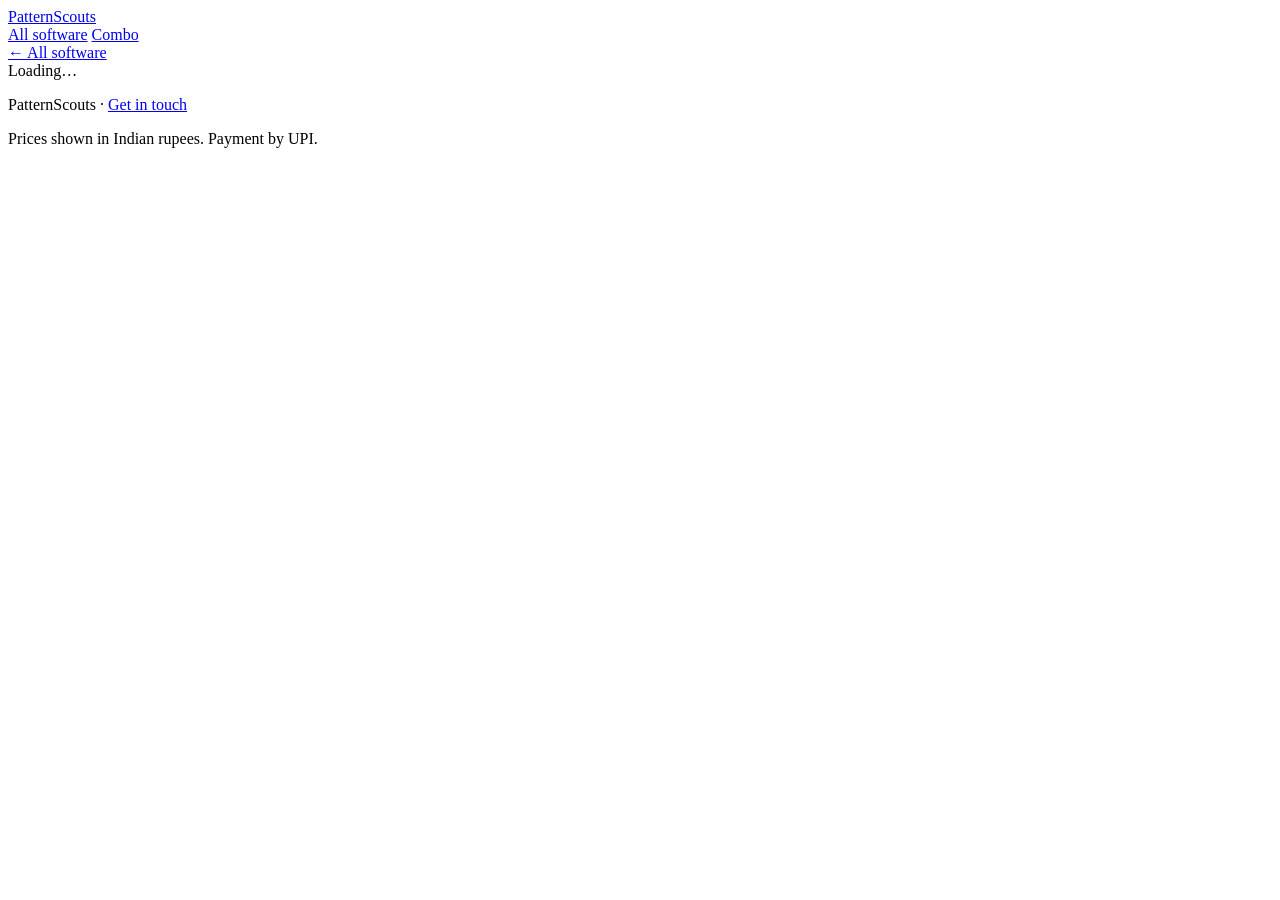
==== product.html @ a4d6b9c4 "Add files via upload" ====
<!doctype html>
<html lang="en">
<head>
<meta charset="utf-8">
<meta name="viewport" content="width=device-width, initial-scale=1">
<title>PatternScouts</title>
<meta name="description" content="What this PatternScouts software is built for, and what it costs.">

<link rel="preconnect" href="https://fonts.googleapis.com">
<link rel="preconnect" href="https://fonts.gstatic.com" crossorigin>
<link href="https://fonts.googleapis.com/css2?family=Space+Grotesk:wght@400;500;600;700&family=IBM+Plex+Mono:wght@400;500&family=IBM+Plex+Sans:wght@300;400;500;600&display=swap" rel="stylesheet">
<link rel="stylesheet" href="css/site.css">
</head>
<body>

<header class="top">
  <div class="wrap">
    <a class="brand" href="index.html">Pattern<span>Scouts</span></a>
    <nav>
      <a href="index.html#software">All software</a>
      <a href="index.html#combo">Combo</a>
    </nav>
  </div>
</header>

<main>
  <section class="hero">
    <div class="wrap">
      <a class="back" href="index.html">&larr; All software</a>
      <div id="head">
        <div class="state">Loading…</div>
      </div>
    </div>
  </section>

  <section class="section" id="about-section" hidden>
    <div class="wrap">
      <div id="what"></div>
      <div class="prose" id="about"></div>
    </div>
  </section>

  <section class="section" id="plans-section" hidden>
    <div class="wrap">
      <h2>What it costs</h2>
      <p class="sub" id="plans-sub"></p>
      <div class="grid" id="plans"></div>
      <div id="also"></div>
    </div>
  </section>
</main>

<footer class="foot">
  <div class="wrap">
    <p>PatternScouts · <a id="support-link" href="index.html#contact">Get in touch</a></p>
    <p>Prices shown in Indian rupees. Payment by UPI.</p>
  </div>
</footer>

<script src="js/config.js"></script>
<script src="js/api.js"></script>
<script src="js/product.js"></script>
</body>
</html>
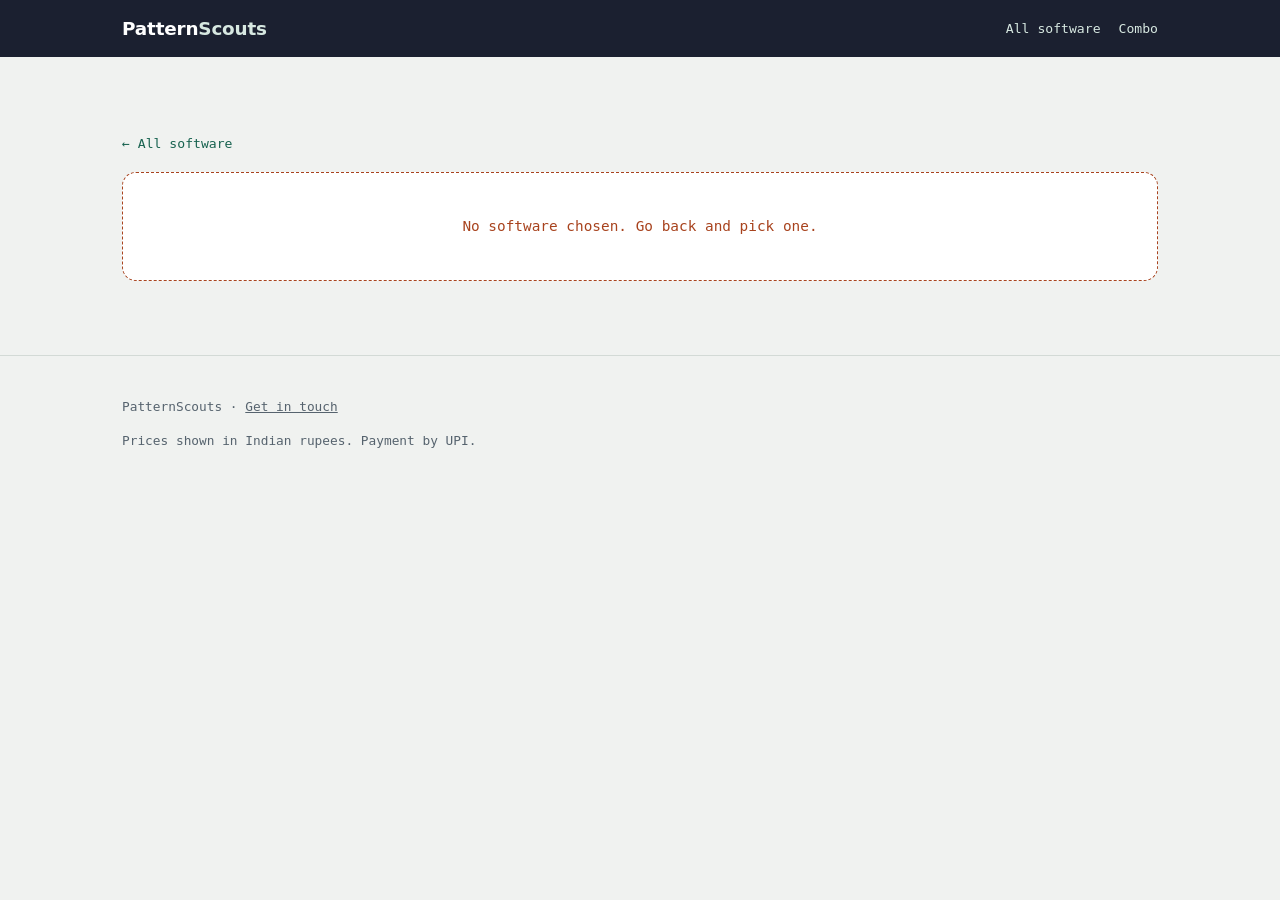
==== commit 81540f56: "Add files via upload" ====
--- a/product.html
+++ b/product.html
@@ -5,11 +5,11 @@
 <meta name="viewport" content="width=device-width, initial-scale=1">
 <title>PatternScouts</title>
 <meta name="description" content="What this PatternScouts software is built for, and what it costs.">
-
 <link rel="preconnect" href="https://fonts.googleapis.com">
 <link rel="preconnect" href="https://fonts.gstatic.com" crossorigin>
 <link href="https://fonts.googleapis.com/css2?family=Space+Grotesk:wght@400;500;600;700&family=IBM+Plex+Mono:wght@400;500&family=IBM+Plex+Sans:wght@300;400;500;600&display=swap" rel="stylesheet">
 <link rel="stylesheet" href="css/site.css">
+<link rel="stylesheet" href="css/product-rich.css">
 </head>
 <body>
 
@@ -24,6 +24,7 @@
 </header>
 
 <main>
+  <!-- Generic header (always shown) -->
   <section class="hero">
     <div class="wrap">
       <a class="back" href="index.html">&larr; All software</a>
@@ -33,6 +34,161 @@
     </div>
   </section>
 
+  <!-- Rich Crow sections — hidden by default, shown only for crow -->
+  <div id="crow-rich" style="display:none">
+
+    <!-- TRUST BAR -->
+    <div class="trust-bar">
+      <div class="wrap trust-bar__inner">
+        <div class="trust-item"><svg viewBox="0 0 24 24" fill="none" stroke="currentColor" stroke-width="2"><path d="M12 22s8-4 8-10V5l-8-3-8 3v7c0 6 8 10 8 10z"/></svg>Your data never leaves your computer</div>
+        <div class="trust-item"><svg viewBox="0 0 24 24" fill="none" stroke="currentColor" stroke-width="2"><polyline points="20 6 9 17 4 12"/></svg>No Excel installation required</div>
+        <div class="trust-item"><svg viewBox="0 0 24 24" fill="none" stroke="currentColor" stroke-width="2"><circle cx="12" cy="12" r="10"/><polyline points="12 6 12 12 16 14"/></svg>Updates automatically in the background</div>
+        <div class="trust-item"><svg viewBox="0 0 24 24" fill="none" stroke="currentColor" stroke-width="2"><path d="M17 21v-2a4 4 0 00-4-4H5a4 4 0 00-4 4v2"/><circle cx="9" cy="7" r="4"/></svg>Made in Mumbai for Indian businesses</div>
+      </div>
+    </div>
+
+    <!-- HOW IT WORKS -->
+    <section class="rich-section rich-section--alt" id="how-it-works">
+      <div class="wrap">
+        <div class="rich-head">
+          <p class="rich-eyebrow">Getting started</p>
+          <h2>Four steps. Then you're working.</h2>
+          <p>No account to create before you can see anything. Download, register inside the app, pay once, and start.</p>
+        </div>
+        <div class="rich-steps">
+          <div class="rich-step">
+            <div class="rich-step__num">01</div>
+            <div class="rich-step__icon"><svg viewBox="0 0 24 24" fill="none" stroke="currentColor" stroke-width="1.8"><path d="M21 15v4a2 2 0 01-2 2H5a2 2 0 01-2-2v-4M7 10l5 5 5-5M12 15V3"/></svg></div>
+            <h3>Download CrowSetup.exe</h3>
+            <p>One file. Double-click it. Crow installs itself with a Desktop shortcut. No admin password needed.</p>
+          </div>
+          <div class="rich-step">
+            <div class="rich-step__num">02</div>
+            <div class="rich-step__icon"><svg viewBox="0 0 24 24" fill="none" stroke="currentColor" stroke-width="1.8"><path d="M20 21v-2a4 4 0 00-4-4H8a4 4 0 00-4 4v2"/><circle cx="12" cy="7" r="4"/></svg></div>
+            <h3>Register inside Crow</h3>
+            <p>Fill in your name and contact details. Pick a plan. A QR code appears on screen for UPI payment.</p>
+          </div>
+          <div class="rich-step">
+            <div class="rich-step__num">03</div>
+            <div class="rich-step__icon"><svg viewBox="0 0 24 24" fill="none" stroke="currentColor" stroke-width="1.8"><rect x="1" y="4" width="22" height="16" rx="2" ry="2"/><line x1="1" y1="10" x2="23" y2="10"/></svg></div>
+            <h3>Pay by UPI</h3>
+            <p>Scan the QR code and pay. Your licence key arrives within one business day.</p>
+          </div>
+          <div class="rich-step">
+            <div class="rich-step__num">04</div>
+            <div class="rich-step__icon"><svg viewBox="0 0 24 24" fill="none" stroke="currentColor" stroke-width="1.8"><polyline points="20 6 9 17 4 12"/></svg></div>
+            <h3>Enter your key and start</h3>
+            <p>Paste the key once. Crow opens straight to your tools every time after that, and updates silently.</p>
+          </div>
+        </div>
+      </div>
+    </section>
+
+    <!-- BEFORE / AFTER -->
+    <section class="rich-section">
+      <div class="wrap">
+        <div class="rich-head">
+          <p class="rich-eyebrow">What Crow actually does</p>
+          <h2>Messy spreadsheet in. Clean result out.</h2>
+          <p>Every tool cleans your data on load — trailing spaces, mixed case, wrong date formats, numbers stored as text — before it even starts the analysis.</p>
+        </div>
+        <div class="ba">
+          <div class="ba__panel">
+            <div class="ba__panel-head ba__panel-head--bad">✕ &nbsp;What you have</div>
+            <div class="ba__row ba__row--header"><span>#</span><span>Vendor</span><span>Invoice</span><span>Amount</span></div>
+            <div class="ba__row"><span>1</span><span class="bad">&nbsp;shah traders</span><span class="bad">INV 0921</span><span class="bad">₹ 12,400 </span></div>
+            <div class="ba__row"><span>2</span><span class="bad">SHAH TRADERS  </span><span class="bad">inv-0921</span><span class="bad">12400</span></div>
+            <div class="ba__row"><span>3</span><span class="bad">Shah Traders</span><span class="bad">INV-0921</span><span class="bad">Rs12400</span></div>
+          </div>
+          <div class="ba__arrow">→</div>
+          <div class="ba__panel">
+            <div class="ba__panel-head ba__panel-head--good">✓ &nbsp;What Crow gives you</div>
+            <div class="ba__row ba__row--header"><span>#</span><span>Vendor</span><span>Invoice</span><span>Amount</span></div>
+            <div class="ba__row"><span>1</span><span class="good">Shah Traders</span><span class="good">INV-0921</span><span class="good">12,400.00</span></div>
+            <div class="ba__row"><span>2</span><span class="flag">Shah Traders</span><span class="flag">INV-0921</span><span class="flag">⚠ duplicate</span></div>
+            <div class="ba__row"><span>3</span><span class="flag">Shah Traders</span><span class="flag">INV-0921</span><span class="flag">⚠ duplicate</span></div>
+          </div>
+        </div>
+      </div>
+    </section>
+
+    <!-- USP BAR -->
+    <div class="usp-bar">
+      <div class="wrap">
+        <div class="usp-bar__text">Don't see what you need? <em>We'll build it for you.</em> Every Crow tool started as a user request.</div>
+      </div>
+    </div>
+
+    <!-- TOOLS -->
+    <section class="rich-section rich-section--alt" id="tools">
+      <div class="wrap">
+        <div class="rich-head">
+          <p class="rich-eyebrow">The toolbox</p>
+          <h2>Every job you keep doing by hand.</h2>
+          <p>Crow ships with tools across General, Operations, HR, Vendor, and GST. New tools arrive automatically without downloading anything.</p>
+        </div>
+        <div class="tools-grid">
+          <div class="tool-card"><div class="tool-card__cat">General</div><h3>Data Health Scorecard</h3><p>Score your spreadsheet for completeness, consistency and duplicates before you send it anywhere.</p></div>
+          <div class="tool-card"><div class="tool-card__cat">General</div><h3>Duplicate Record Finder</h3><p>Find exact and near-duplicate rows across any column combination, with a fraud-risk flag.</p></div>
+          <div class="tool-card"><div class="tool-card__cat">General</div><h3>Excel Merger</h3><p>Combine multiple Excel or CSV files into one clean sheet, with source-file tracking.</p></div>
+          <div class="tool-card"><div class="tool-card__cat">General</div><h3>Cross Master ID Verifier</h3><p>Match IDs across two master files and flag every mismatch in seconds.</p></div>
+          <div class="tool-card"><div class="tool-card__cat">General</div><h3>Stage to Stage Ageing</h3><p>Calculate how long records spent at each stage — approvals, dispatch, payment.</p></div>
+          <div class="tool-card"><div class="tool-card__cat">Operations</div><h3>Container Weight Pivot</h3><p>Pivot container weight data by date, route or product with one click.</p></div>
+          <div class="tool-card"><div class="tool-card__cat">Operations</div><h3>Transaction Nullifier</h3><p>Identify transactions that cancel each other out — returns, reversals, credit notes.</p></div>
+          <div class="tool-card"><div class="tool-card__cat">HR</div><h3>Salary CTC Audit</h3><p>Reconcile CTC components, check for discrepancies and produce a summary by grade.</p></div>
+          <div class="tool-card"><div class="tool-card__cat">HR</div><h3>Attendance Audit</h3><p>Flag absences, late marks and anomalies from raw muster or biometric exports.</p></div>
+          <div class="tool-card"><div class="tool-card__cat">Vendor</div><h3>Rate Updater</h3><p>Write updated rates into your Excel file by date range and column conditions.</p></div>
+          <div class="tool-card"><div class="tool-card__cat">Vendor</div><h3>Vendor Duplicate Finder</h3><p>Detect duplicate invoices and payments across vendor registers, even with minor variations.</p></div>
+          <div class="tool-card"><div class="tool-card__cat">GST</div><h3>Group and Aggregate</h3><p>Group rows and aggregate values by any selected columns — totals, counts, averages.</p></div>
+        </div>
+        <p style="margin-top:20px;font-size:13px;font-family:'IBM Plex Mono',monospace;color:#56636E">New tools added regularly. Request one from inside Crow — it goes straight to us.</p>
+      </div>
+    </section>
+
+    <!-- FAQ -->
+    <section class="rich-section" id="faq">
+      <div class="wrap" style="max-width:720px">
+        <div class="rich-head">
+          <p class="rich-eyebrow">Help</p>
+          <h2>Questions people actually ask.</h2>
+        </div>
+        <div class="faq-list">
+          <details open><summary>Does my data leave my computer?</summary><p>No. Crow opens your spreadsheet on your machine and writes the result back on your machine. The only time it contacts the internet is to check your licence and fetch new tool versions. Your data is never uploaded anywhere.</p></details>
+          <details><summary>Do I need Microsoft Excel installed?</summary><p>No. Crow reads and writes .xlsx and .csv files on its own. Excel does not need to be on the machine.</p></details>
+          <details><summary>How do updates work?</summary><p>Crow updates itself automatically in the background when your computer starts. You will never see a popup or be asked to do anything.</p></details>
+          <details><summary>I paid but my key has not arrived.</summary><p>Keys are sent by hand, usually within one business day. If it has been longer, email us with your payment screenshot and we will sort it the same day.</p></details>
+          <details><summary>Can I move the licence to another computer?</summary><p>Yes. Email us from your registered address with the new machine's details and we will move the key across.</p></details>
+          <details><summary>My antivirus is blocking Crow. What do I do?</summary><p>Add Crow.exe to your antivirus exclusion list. After that, Crow updates without interruption.</p></details>
+          <details><summary>Can I request a tool that doesn't exist yet?</summary><p>Yes — that is what the Request a tool button is for inside Crow. Describe the job you keep doing by hand and it comes straight to us.</p></details>
+          <details><summary>Windows says "Unknown publisher" when I download. Is it safe?</summary><p>Yes, completely safe. Click <strong>More info</strong> then <strong>Run anyway</strong> to install.</p></details>
+        </div>
+      </div>
+    </section>
+
+    <!-- DOWNLOAD -->
+    <div class="download-bar" id="download">
+      <div class="wrap">
+        <div class="download-bar__inner">
+          <div>
+            <h2>Ready to stop doing this by hand?</h2>
+            <p>Download CrowSetup.exe and run it against a file you already know the answer to.</p>
+            <div class="download-bar__note" style="margin-top:12px">Windows 10 &amp; 11 · 64-bit · No Excel needed · No admin password</div>
+            <div class="download-bar__note" style="margin-top:5px">Windows may show a safety prompt on first run — click <strong style="color:rgba(255,255,255,.45)">More info → Run anyway</strong>.</div>
+          </div>
+          <div class="download-bar__actions">
+            <a href="#" id="crow-download-btn" class="download-btn">
+              <svg width="17" height="17" viewBox="0 0 24 24" fill="none" stroke="currentColor" stroke-width="2.2"><path d="M21 15v4a2 2 0 01-2 2H5a2 2 0 01-2-2v-4M7 10l5 5 5-5M12 15V3"/></svg>
+              Download CrowSetup.exe
+            </a>
+            <a href="mailto:patternscoutsinfo@gmail.com" class="download-btn-ghost">Email us a question</a>
+          </div>
+        </div>
+      </div>
+    </div>
+  </div>
+  <!-- end #crow-rich -->
+
+  <!-- Generic about / plans (for all products, including crow) -->
   <section class="section" id="about-section" hidden>
     <div class="wrap">
       <div id="what"></div>
--- a/css/site.css
+++ b/css/site.css
@@ -0,0 +1,325 @@
+/* =====================================================================
+   PatternScouts
+
+   The palette, the type and the component feel are carried over from the
+   Crow site unchanged -- same greens, same paper, same IBM Plex / Space
+   Grotesk pairing -- and widened to hold more than one product.
+
+   Each product supplies its own accent colour from the database and the
+   cards pick it up through --accent. Adding a third product therefore
+   needs no CSS.
+   ===================================================================== */
+
+:root {
+  --green:      #17624F;
+  --green-dark: #0E3C30;
+  --green-mid:  #1E7A62;
+  --green-lo:   #D7E8E1;
+  --green-pale: #EEF5F2;
+
+  --ink:        #0E141B;
+  --ink-soft:   #56636E;
+  --paper:      #F0F2F0;
+  --card:       #FFFFFF;
+  --line:       #D3DAD6;
+  --rust:       #A8431E;
+
+  --mono:    'IBM Plex Mono', ui-monospace, SFMono-Regular, Menlo, monospace;
+  --sans:    'IBM Plex Sans', system-ui, -apple-system, Segoe UI, sans-serif;
+  --display: 'Space Grotesk', system-ui, -apple-system, Segoe UI, sans-serif;
+
+  --accent: var(--green);
+  --radius: 14px;
+  --wrap: 1080px;
+}
+
+* { box-sizing: border-box; }
+
+html { -webkit-text-size-adjust: 100%; }
+
+body {
+  margin: 0;
+  background: var(--paper);
+  color: var(--ink);
+  font-family: var(--sans);
+  font-size: 17px;
+  line-height: 1.6;
+  -webkit-font-smoothing: antialiased;
+}
+
+.wrap { max-width: var(--wrap); margin: 0 auto; padding: 0 22px; }
+
+a { color: var(--green); }
+a:focus-visible, button:focus-visible {
+  outline: 3px solid var(--rust);
+  outline-offset: 2px;
+  border-radius: 6px;
+}
+
+/* ---------------------------------------------------------------- head */
+.top {
+  background: #1B2030;
+  color: #fff;
+  padding: 14px 0;
+}
+.top .wrap { display: flex; align-items: center; gap: 14px; }
+.brand {
+  font-family: var(--display);
+  font-weight: 700;
+  font-size: 1.15rem;
+  letter-spacing: -0.01em;
+  color: #fff;
+  text-decoration: none;
+}
+.brand span { color: var(--green-lo); }
+.top nav { margin-left: auto; display: flex; gap: 18px; }
+.top nav a {
+  color: var(--green-lo);
+  text-decoration: none;
+  font-family: var(--mono);
+  font-size: 0.82rem;
+}
+.top nav a:hover { color: #fff; }
+
+/* ---------------------------------------------------------------- hero */
+.hero { padding: 72px 0 34px; }
+.hero h1 {
+  font-family: var(--display);
+  font-size: clamp(2rem, 5.2vw, 3.1rem);
+  line-height: 1.08;
+  letter-spacing: -0.03em;
+  margin: 0 0 14px;
+  max-width: 17ch;
+}
+.hero p.lede {
+  font-size: 1.14rem;
+  color: var(--ink-soft);
+  max-width: 56ch;
+  margin: 0;
+}
+
+.eyebrow {
+  font-family: var(--mono);
+  font-size: 0.74rem;
+  letter-spacing: 0.14em;
+  text-transform: uppercase;
+  color: var(--green-mid);
+  margin: 0 0 10px;
+}
+
+/* -------------------------------------------------------- product grid */
+.section { padding: 26px 0 54px; }
+.section > h2 {
+  font-family: var(--display);
+  font-size: 1.45rem;
+  letter-spacing: -0.02em;
+  margin: 0 0 6px;
+}
+.section > p.sub { color: var(--ink-soft); margin: 0 0 24px; }
+
+.grid {
+  display: grid;
+  gap: 18px;
+  grid-template-columns: repeat(auto-fit, minmax(290px, 1fr));
+}
+
+.card {
+  background: var(--card);
+  border: 1px solid var(--line);
+  border-radius: var(--radius);
+  padding: 24px;
+  display: flex;
+  flex-direction: column;
+  position: relative;
+  border-top: 4px solid var(--accent);
+  transition: box-shadow .16s ease, transform .16s ease;
+}
+.card:hover { box-shadow: 0 10px 26px rgba(14,20,27,.09); transform: translateY(-2px); }
+
+.card .icon { font-size: 1.9rem; line-height: 1; margin-bottom: 12px; }
+.card h3 {
+  font-family: var(--display);
+  font-size: 1.22rem;
+  letter-spacing: -0.02em;
+  margin: 0 0 4px;
+}
+.card .tagline { color: var(--accent); font-weight: 500; margin: 0 0 10px; font-size: 0.95rem; }
+.card .one-liner { color: var(--ink-soft); margin: 0 0 18px; flex: 1; }
+
+.badge {
+  display: inline-block;
+  font-family: var(--mono);
+  font-size: 0.68rem;
+  letter-spacing: 0.1em;
+  text-transform: uppercase;
+  padding: 4px 9px;
+  border-radius: 999px;
+  vertical-align: middle;
+}
+.badge-soon { background: #FEF3C7; color: #92400E; border: 1px solid #FEBC2E; }
+.badge-beta { background: var(--green-lo); color: var(--green-dark); }
+
+.price-row { display: flex; align-items: baseline; gap: 10px; flex-wrap: wrap; margin-bottom: 4px; }
+.price {
+  font-family: var(--display);
+  font-size: 1.7rem;
+  font-weight: 700;
+  letter-spacing: -0.02em;
+}
+.strike { color: var(--ink-soft); text-decoration: line-through; font-size: 1rem; }
+.per { color: var(--ink-soft); font-family: var(--mono); font-size: 0.78rem; }
+.price-note { color: var(--ink-soft); font-size: 0.85rem; margin: 0 0 16px; }
+
+/* ------------------------------------------------------------- buttons */
+.btn {
+  display: inline-block;
+  font-family: var(--mono);
+  font-size: 0.85rem;
+  padding: 11px 18px;
+  border-radius: 9px;
+  border: 1px solid transparent;
+  text-decoration: none;
+  cursor: pointer;
+  text-align: center;
+}
+.btn-primary { background: var(--accent); color: #fff; }
+.btn-primary:hover { filter: brightness(1.12); }
+.btn-ghost { background: transparent; color: var(--ink); border-color: var(--line); }
+.btn-ghost:hover { background: var(--green-pale); }
+.btn[aria-disabled="true"] {
+  background: var(--line); color: var(--ink-soft); cursor: not-allowed; filter: none;
+}
+
+/* -------------------------------------------------------------- combo */
+.combo {
+  background: var(--green-dark);
+  color: #fff;
+  border-radius: var(--radius);
+  padding: 32px;
+  display: grid;
+  gap: 24px;
+  grid-template-columns: 1fr auto;
+  align-items: center;
+}
+.combo h3 {
+  font-family: var(--display);
+  font-size: 1.5rem;
+  letter-spacing: -0.02em;
+  margin: 0 0 8px;
+  color: #fff;
+}
+.combo p { color: var(--green-lo); margin: 0 0 14px; max-width: 52ch; }
+.combo ul { list-style: none; padding: 0; margin: 0; display: flex; gap: 8px; flex-wrap: wrap; }
+.combo li {
+  font-family: var(--mono);
+  font-size: 0.76rem;
+  background: rgba(255,255,255,.1);
+  border: 1px solid rgba(255,255,255,.18);
+  padding: 5px 10px;
+  border-radius: 999px;
+}
+.combo-price { text-align: right; }
+.combo-price .price { color: #6EE7B7; font-size: 2.3rem; display: block; }
+.combo-price .strike { color: rgba(255,255,255,.55); }
+.combo-price .saving {
+  font-family: var(--mono);
+  font-size: 0.8rem;
+  color: #4ADE80;
+  display: block;
+  margin-bottom: 12px;
+}
+
+/* ------------------------------------------------------- product page */
+.prose { max-width: 72ch; }
+.prose p { margin: 0 0 1em; font-size: 1.06rem; line-height: 1.75; }
+.what {
+  background: var(--green-pale);
+  border-left: 4px solid var(--accent);
+  border-radius: 0 var(--radius) var(--radius) 0;
+  padding: 28px 32px;
+  margin: 0 0 40px;
+}
+.what h2 {
+  font-family: var(--display);
+  font-size: 1.15rem;
+  margin: 0 0 10px;
+  letter-spacing: -0.01em;
+  color: var(--green-dark);
+}
+.what p { margin: 0; font-size: 1.05rem; line-height: 1.7; }
+
+.feature-list {
+  display: grid;
+  gap: 14px;
+  grid-template-columns: repeat(auto-fit, minmax(260px, 1fr));
+  margin: 32px 0;
+}
+.feature-item {
+  background: var(--card);
+  border: 1px solid var(--line);
+  border-radius: var(--radius);
+  padding: 20px 22px;
+}
+.feature-item h4 {
+  font-family: var(--display);
+  font-size: 1rem;
+  margin: 0 0 6px;
+  letter-spacing: -0.01em;
+}
+.feature-item p { margin: 0; color: var(--ink-soft); font-size: 0.9rem; }
+
+.plan-card { display: flex; flex-direction: column; }
+.plan-card .plan-name {
+  font-family: var(--mono);
+  font-size: 0.76rem;
+  letter-spacing: 0.12em;
+  text-transform: uppercase;
+  color: var(--ink-soft);
+  margin: 0 0 10px;
+}
+.plan-card .blurb { color: var(--ink-soft); font-size: 0.92rem; margin: 0 0 16px; flex: 1; }
+
+.back {
+  font-family: var(--mono);
+  font-size: 0.82rem;
+  text-decoration: none;
+  display: inline-block;
+  margin-bottom: 18px;
+}
+
+/* --------------------------------------------------------- states */
+.state {
+  padding: 42px 24px;
+  text-align: center;
+  color: var(--ink-soft);
+  font-family: var(--mono);
+  font-size: 0.9rem;
+  background: var(--card);
+  border: 1px dashed var(--line);
+  border-radius: var(--radius);
+}
+.state.error { border-color: var(--rust); color: var(--rust); }
+
+/* ---------------------------------------------------------------- foot */
+.foot {
+  border-top: 1px solid var(--line);
+  margin-top: 40px;
+  padding: 28px 0 46px;
+  color: var(--ink-soft);
+  font-family: var(--mono);
+  font-size: 0.8rem;
+}
+.foot a { color: var(--ink-soft); }
+
+@media (max-width: 720px) {
+  body { font-size: 16px; }
+  .hero { padding: 44px 0 26px; }
+  .combo { grid-template-columns: 1fr; }
+  .combo-price { text-align: left; }
+  .top nav { gap: 12px; }
+}
+
+@media (prefers-reduced-motion: reduce) {
+  .card { transition: none; }
+  .card:hover { transform: none; }
+}
